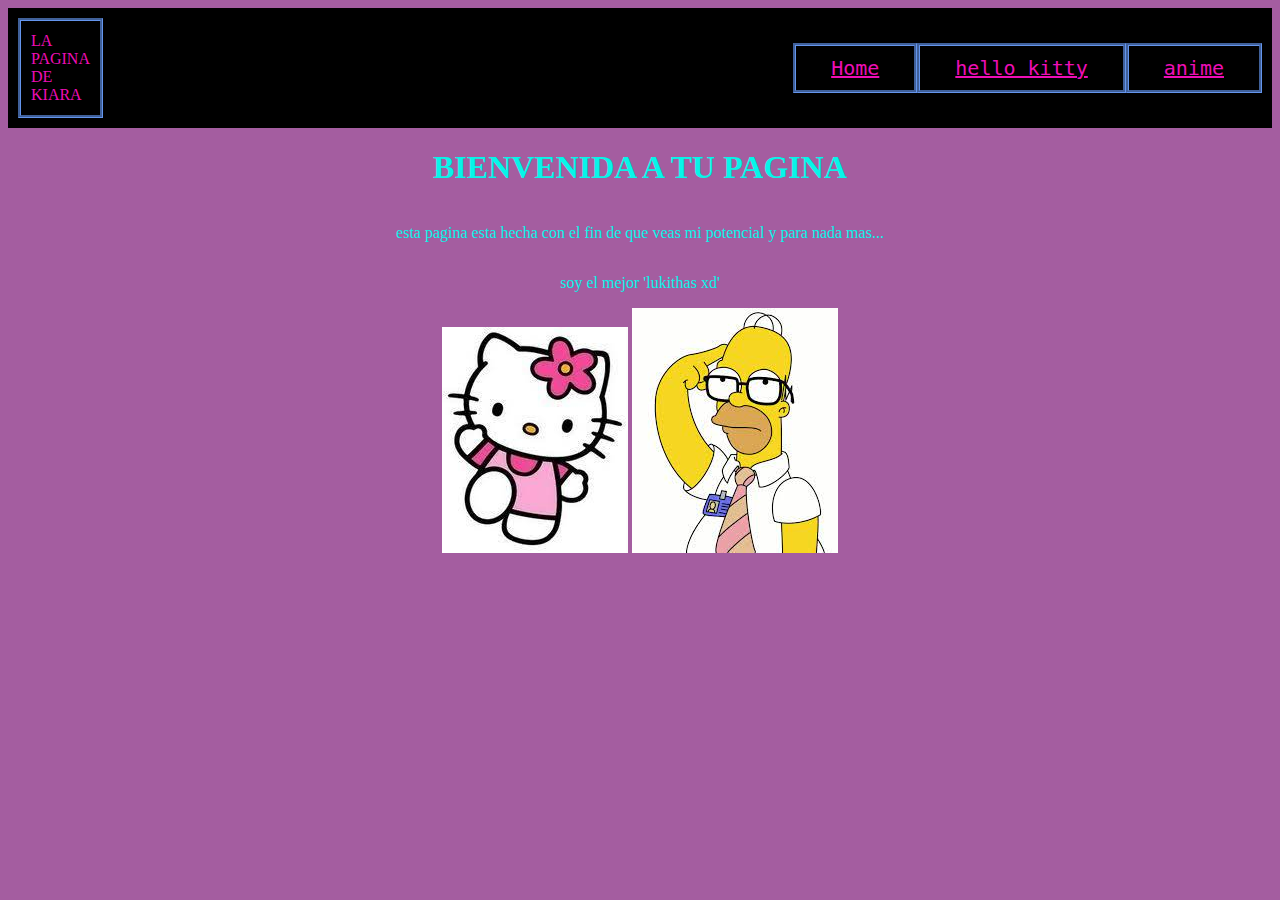
==== index.html @ 00baea2f "Initial commit" ====
<!DOCTYPE html>
<html lang="en">

<head>
    <meta charset="UTF-8">
    <meta name="viewport" content="width=device-width, initial-scale=1.0">
    <title>KIARITA</title>
    <link rel="stylesheet" href="styles.css">
</head>

<body>
    <header>
        <nav class="navegacion-barra">
            <a class="titulo" href="index.html" class="brand">  LA <br>PAGINA <br>  DE  <br>KIARA</a>
            <div class="links">
                <ul class="links">
                    <li><a href="index.html">Home</a></li>
                    <li><a href="Hello_Kitty.html">hello kitty</a></li>
                    <li><a href="Anime.html">anime</a></li>
                </ul>
            </div>
        </nav>
    </header>
    <main>
        <h1>BIENVENIDA A TU PAGINA</h1>
        <p>esta pagina esta hecha con el fin de que veas mi potencial y para nada mas...</p>
        <p>soy el mejor 'lukithas xd'</p>
        <div class="container-img">
            <img src="img-kitty-saludo.jpg" alt="saludo">
            <img src="img-hom.jpg" alt="homero">
        </div>
    </main>
    <footer>
        
    </footer>
</body>

</html>
---- styles.css ----
body{
    background-color: rgba(151, 71, 147, 0.877);
}

header{
    display: flex;
    padding: 10px;
    height: 100px;
    background-color: black;
}

.navegacion-barra{
    display: flex;
    justify-content: space-between;
    width: 100%;
}

.brand{
    display: flex;
    align-items: center;
    font-family:fantasy;
}

li>a {
    display: flex;
    padding: 10px 35px;
    border: 5px;
    align-content: center;
    color:rgb(238, 14, 182);
}

li{
    list-style-type: georgian;
    font-family: monospace;
    font-size: 20px;
    border: groove;
    border-color: cornflowerblue;
    align-content: center;
    text-align: center;
    align-items: center;;
}

.titulo{
    display: flex;
    color: rgb(238, 14, 182);
    text-decoration: rgb(106, 84, 228);
    border: groove;
    border-color: cornflowerblue;
    align-items: center;
    padding: 10px;
}

.links{
    display: flex;
    align-items: center;
}

main{
    display: flex;
    flex-direction: column;
    align-items: center;
    color: rgb(7, 245, 233);
}

@media (max-width: 768px){
    .column{
        flex:100%;
    }

    .links{
        display: none;
    }

    .button-menu-toggle {
        display: block;
        background-color: white;
        border:none;
        border-radius: 50px;
        padding: 0 24px;
        font-family: monospace;
        font-weight: bold;
        font-size: 20px;
    }

    .links.links-responsive {
        position: absolute;
        display: flex;
        background-color: rgba(20,20,20,0.95);
        width: 100%;
        height: 100%;
        top: 70px;
        left: 0;
        flex-direction: column;
        padding-top: 200px;
        align-items: center;
        gap:70px;
        font-size: 40px;
    }
}
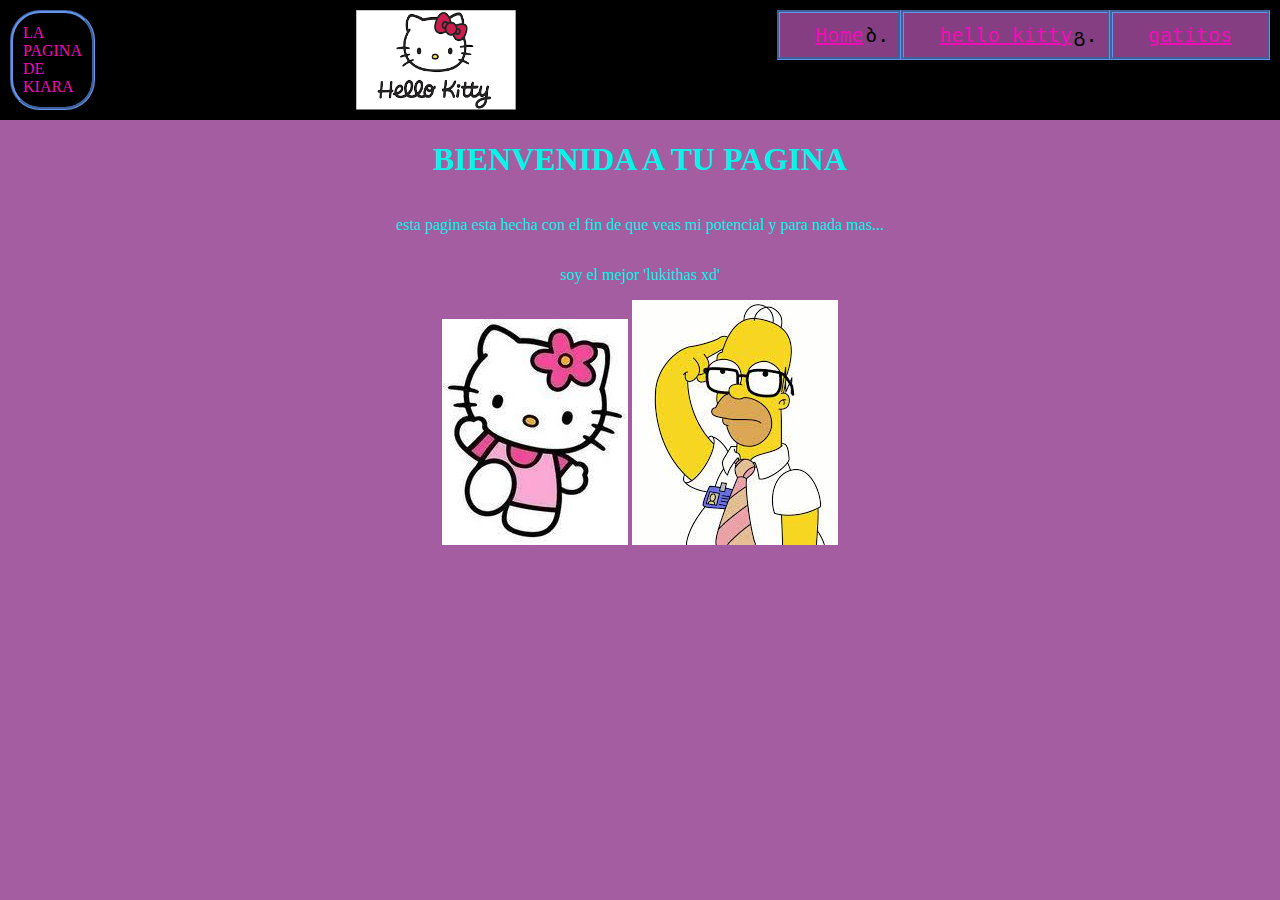
==== commit 1202c3b2: "nuevos cambios" ====
--- a/index.html
+++ b/index.html
@@ -12,14 +12,18 @@
     <header>
         <nav class="navegacion-barra">
             <a class="titulo" href="index.html" class="brand">  LA <br>PAGINA <br>  DE  <br>KIARA</a>
-            <div class="links">
+            <div>
+                <img class="foto_inicio" src="img-hellokitty.png" alt="hello">
+            </div>
+            <div>
                 <ul class="links">
                     <li><a href="index.html">Home</a></li>
                     <li><a href="Hello_Kitty.html">hello kitty</a></li>
-                    <li><a href="Anime.html">anime</a></li>
+                    <li><a href="Anime.html">gatitos</a></li>
                 </ul>
             </div>
         </nav>
+        <button class="boton-menu">menu</button>
     </header>
     <main>
         <h1>BIENVENIDA A TU PAGINA</h1>
@@ -33,6 +37,7 @@
     <footer>
         
     </footer>
+    <script src="Script.js"></script>
 </body>
 
 </html>--- a/styles.css
+++ b/styles.css
@@ -1,5 +1,7 @@
-body{
+body ,ul{
     background-color: rgba(151, 71, 147, 0.877);
+    margin:0;
+    padding: 0;
 }
 
 header{
@@ -7,6 +9,11 @@
     padding: 10px;
     height: 100px;
     background-color: black;
+}
+
+.foto_inicio{
+    height: 100px;
+    width: 160px;
 }
 
 .navegacion-barra{
@@ -46,6 +53,7 @@
     text-decoration: rgb(106, 84, 228);
     border: groove;
     border-color: cornflowerblue;
+    border-radius: 30px;
     align-items: center;
     padding: 10px;
 }
@@ -62,21 +70,28 @@
     color: rgb(7, 245, 233);
 }
 
+.boton-menu{
+    display: none;
+}
+
 @media (max-width: 768px){
     .column{
         flex:100%;
+        align-items: center;
     }
 
     .links{
         display: none;
     }
 
-    .button-menu-toggle {
+    .boton-menu{
         display: block;
-        background-color: white;
-        border:none;
+        background-color: rgb(26, 18, 18);
+        border:groove;
+        border-color: aqua;
         border-radius: 50px;
         padding: 0 24px;
+        color:antiquewhite;
         font-family: monospace;
         font-weight: bold;
         font-size: 20px;
@@ -88,12 +103,18 @@
         background-color: rgba(20,20,20,0.95);
         width: 100%;
         height: 100%;
-        top: 70px;
+        top: 120px;
         left: 0;
         flex-direction: column;
         padding-top: 200px;
         align-items: center;
         gap:70px;
-        font-size: 40px;
+    }
+
+    .container-img{
+        display: flex;
+        flex-direction: column;
+        border: groove;
+        border-color: rgb(3, 234, 241);
     }
 }